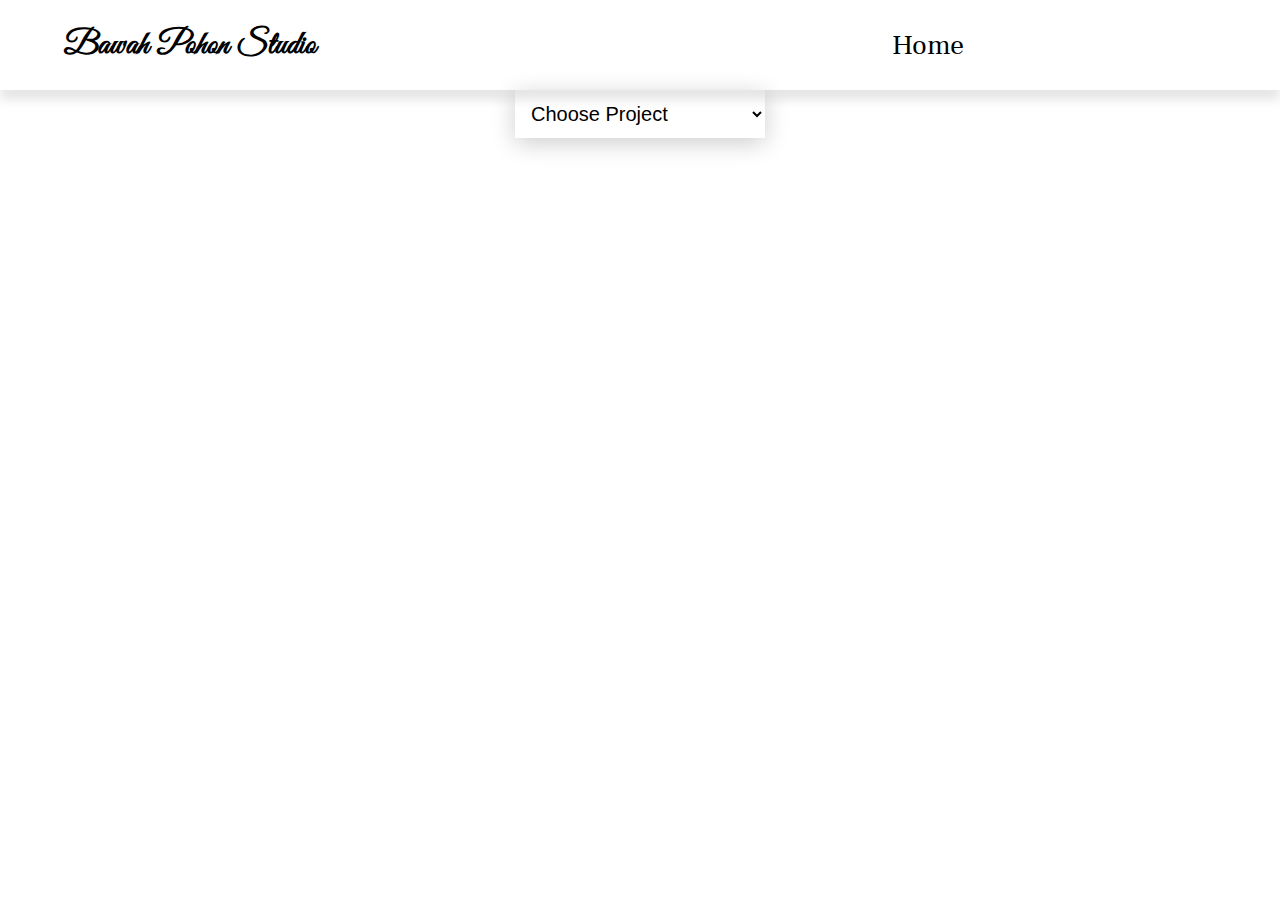
==== gallery.html @ bdc80bee "push" ====
<!DOCTYPE html>
<html lang="en">
  <head>
    <meta charset="UTF-8" />
    <meta name="viewport" content="width=device-width, initial-scale=1.0" />
    <meta http-equiv="X-UA-Compatible" content="ie=edge" />
    <meta
      name="description"
      content="Professional Photographer available for weddings and special events."
    />
    <meta name="robots" content="index,follow" />
    <link rel="stylesheet" href="./style.css" />
    <link rel="icon" href="./img/LOGO-07.png">
    <title>Bawah Pohon Studio | Photography and Videography</title>
  </head>
  <body>
    <header class="main-head">
      <nav>
        <h1 id="logo">Bawah Pohon Studio</h1>
        <ul class="nav-links">
          <li><a href="index.html">Home</a></li>
         
          
        </ul>
        <div class="burger">
          <span class="line1"></span>
          <span class="line2"></span>
          <span class="line3"></span>
        </div>
      </nav>
    </header>
    <section class="selectbox">
        <div class="kotak">
      <select id="kotak1" name="nilai">
        <option value="0">Choose Project</option>
        <option value="1">1</option>
        <option value="2">2</option>
        <option value="3">3</option>
     
     
        
        
        
      </select>
    
      
    </div>
    </section>
    <script src="app.js"></script>
    </body>
</html>
---- style.css ----
/* Global Styles */

* {
  margin: 0;
  padding: 0;
  box-sizing: border-box;
}

@font-face {
  font-family: "Ruhl";
  src: url("/fonts/FrankRuhlLibre-Regular.ttf");
}
@font-face {
  font-family: "Ruhl Medium";
  src: url("/fonts/FrankRuhlLibre-Medium.ttf");
}
@font-face {
  font-family: "Vibes";
  src: url("/fonts/GreatVibes-Regular.ttf");
}

html {
  font-size: 62.5%;
  --header1: calc(2rem + 1vw);
  --header2: calc(2rem + 1vw);
  --header3: calc(3rem + 1vw);
  --header4: calc(2.4rem + 1vw);
  --text: calc(1.5rem + 1vw);
  --big: calc(6rem + 1vw);
  --special-color: #906272;
  --background-color: #414141;
  --gray-text: #525252;
  scroll-behavior: smooth;
}

h1 {
  font-size: var(--header1);
}
li,
button,
label,
input,
a,
p {
  font-size: var(--text);
}
h2 {
  font-size: var(--header2);
}
h3 {
  font-size: var(--header3);
}
h4,
h5 {
  font-size: var(--header4);
}

ul {
  list-style: none;
}
a {
  text-decoration: none;
  color: black;
}
.flex {
  display: flex;
  flex-direction: column;
  justify-content: center;
  align-items: center;
}
body {
  font-family: "Ruhl", sans-serif;
  animation: opening 1s ease-in-out forwards;
}
h1 {
  font-family: "Vibes", sans-serif;
}

/* Nav Section */
.main-head {
  box-shadow: 0px 10px 10px rgba(0, 0, 0, 0.1);
  z-index: 2;
  position: relative;
}

nav {
  width: 90%;
  margin: auto;
  display: flex;
  align-items: center;
  min-height: 10vh;
  padding: 2rem 0rem;
}

#logo {
  
    flex: 1 1 20rem;
}
.nav-links {
  display: flex;
  justify-content: space-around;
  flex: 1 1 20rem;
}
.hero {
  min-height: 90vh;
  width: 95%;
  margin: 0 0 0 auto;
  display: flex;
  flex-wrap: wrap;
  overflow: hidden;
}

.hero-introduction {
  flex: 2 1 40rem;
  text-align: center;
  font-size: 5rem;
}
.hero-introduction p {
  padding: 5rem 10rem;
  color: var(--gray-text);
}
.hero-introduction h2 {
  padding-top: 3rem;
}
.hero-introduction a {
  padding: 2rem 8rem;
  border: 3px solid black;
  margin-bottom: 4rem;
}

.hero-images {
  flex: 1 1 40rem;
  background: linear-gradient(#dad8dd, #dad1d4);
  position: relative;
  z-index: 1;
}
.hero-elena {
  width: 100%;
  height: 100%;
  object-fit: cover;
}

.plant {
  position: absolute;
  bottom: 0;
  left: -20%;
  z-index: -1;
  transform: translateY(10%) rotateZ(-10deg) rotateX(-90deg);
  animation: plant-entrance 1.5s ease-in-out 0.5s forwards,
    plant-shake 2.5s infinite ease alternate-reverse 2s;
  transform-origin: bottom;
  max-height: 80%;
}
.plant2 {
  left: 40%;
}
.selectbox{
  display:flex;
  flex-wrap: wrap;
  justify-content:center;
  align-items: center;
}
.kotak {
  display: flex;
  
  
}
.kotak input{
  display: flex;
  width:5rem;
}
.kotak button{
  display: flex;
}
.kotak select {
  background-color: white;
  color: black;
  padding :12px;
  width: 250px;
  border :none;
  font-size: 20px;
  box-shadow: 0 5px 25px rgba(0, 0, 0, 0.2);
  -webkit-appearance: button;
  appearance: button;
  outline :none;
}

.kotakbefore {
  content: f13a;
  font-family: FontAwesome;
  position: absolute;
  top: 0;
  right :0;
  width: 20%;
  height: 100%;
  text-align :center;
  font-size: 28px;
  line-height: 45px;
  color: rgba(255, 255, 255, 0.5);
  background-color: rgba(255, 255, 255, 0.1);
  pointer-events: none;
}

.kotakhoverbefore {
  color: rgba(255, 255, 255, 0.6);
  background-color: rgba(255, 255, 255, 0.2);
}

.kotak select option {
  padding: 30px;
}

/*ANIMATIONS */

@keyframes opening {
  from {
    opacity: 0;
  }
  to {
    opacity: 1;
  }
}

@keyframes plant-entrance {
  from {
    transform: translateY(10%) rotateZ(-10deg) rotateX(-90deg);
  }
  to {
    transform: translateY(0%) rotateZ(0deg) rotateX(0deg);
  }
}
@keyframes plant-shake {
  from {
    transform: rotateZ(-5deg);
  }
  to {
    transform: rotateZ(0deg);
  }
}

.burger,
.menu-check {
  display: none;
}

/* ABOUT SECTION */

.about {
  min-height: 100vh;
  display: flex;
  flex-wrap: wrap;
}
.about-text {
  color: white;
  background: var(--background-color);
  flex: 2 1 40rem;
  justify-content: space-around;
}
.about-text div {
  padding: 3rem 8rem;
}
.about-text h3 {
  padding: 2rem 0rem;
  font-family: "Ruhl Medium";
}
.about-text h2 {
  font-family: "Vibes";
  padding: 4rem;
}
.about-image {
  flex: 1 1 40rem;
  position: relative;
}
.about-image h5 {
  position: absolute;
  letter-spacing: 2rem;
  top: 20%;
  left: 50%;
  transform: translate(-50%, -20%);
}
.about-image img {
  width: 100%;
  height: 100%;
  object-fit: cover;
}
/* Gallery */
.gallery {
  display: grid;
  min-height: 100vh;
  grid-template-columns: repeat(3, 1fr);
  position: relative;
}
.gallery img {
  width: 100%;
  height: 100%;
  object-fit: cover;
}
.gallery1 {
  grid-column: 1/3;
}
.gallery2 {
  grid-column: 3/4;
  grid-row: 1/3;
}
.gallery-head {
  position: absolute;
  top: 50%;
  left: 50%;
  transform: translate(-50%, -50%);
  color: white;
  background: var(--background-color);
  padding: 5rem 10rem;
  text-align: center;
}

/*CONTACT SECTION */

.contact {
  min-height: 90vh;
  display: flex;
  flex-wrap: wrap;
}
.form-wrapper {
  flex: 3 1 40rem;
}
.form-wrapper h2 {
  margin: 5rem 0rem;
}
.form-wrapper span {
  font-size: var(--big);
  color: var(--special-color);
}
.form-wrapper label {
  display: block;
}
.form-wrapper input {
  display: block;
  margin: 3rem 0rem;
  background: var(--background-color);
  color: white;
  border: none;
  padding: 1rem;
}
.form-wrapper button {
  padding: 1rem 8rem;
  background: var(--special-color);
  color: white;
  border: none;
  width: 100%;
}
.contact img {
  flex: 1 1 40rem;
}

/*FOOTER SECTION */
footer {
  background: var(--background-color);
  color: white;
  display: flex;
  padding: 3rem 5%;
  align-items: center;
  flex-wrap: wrap;
}
footer ul {
  display: flex;
  flex: 1 1 40rem;
  justify-content: space-between;
  align-items: center;
}
footer h4 {
  flex: 3 1 40rem;
  font-size: calc(1.4rem + 1vw);
}

button:focus {
  background: var(--background-color);
  color: white;
}
input:focus {
  border: 4px solid rgb(148, 148, 197);
}

@media screen and (max-width: 842px) {
  .hero {
    width: 100%;
  }
  .hero-introduction p {
    padding: 5rem 3rem;
  }
  /* BURGER THING */
  .burger {
    position: relative;
    display: block;
    cursor: pointer;
  }
  .burger span {
    padding: 0.2rem 2rem;
    background: var(--gray-text);
    margin: 0.5rem 0rem;
    display: block;
    transition: all 0.5s ease;
  }
  .nav-links a {
    color: white;
    font-size: var(--header3);
    text-decoration: underline;
  }
  .nav-links {
    background: var(--background-color);
    width: 100%;
    height: 100%;
    position: fixed;
    top: 0;
    left: 100%;
    flex-direction: column;
    align-items: center;
    transition: transform 1s ease;
  }

  .nav-open {
    transform: translateX(-100%);
  }

  .toggle .line1 {
    transform: rotateZ(45deg) translateY(300%);
    background: white;
  }
  .toggle .line2 {
    opacity: 0;
  }
  .toggle .line3 {
    transform: rotateZ(-45deg) translateY(-300%);
    background: white;
  }

  /*About section */
  .about-text div {
    padding: 3rem 3rem;
  }
  /* GALLERY*/
  .gallery img {
    grid-row: auto;
    grid-column: auto;
  }
  .gallery {
    grid-template-columns: repeat(auto-fit, minmax(30rem, 1fr));
  }
  .gallery-head {
    display: none;
  }
  .contact img {
    display: none;
  }
  footer ul {
    order: 1;
  }
  footer h4 {
    order: 2;
    text-align: center;
    padding: 1rem;
  }
}

@media screen and (min-width: 1700px) {
  html {
    --header1: 3rem;
    --header2: 5rem;
    --header3: 4rem;
    --header4: 3rem;
    --text: 3rem;
    --big: 8rem;
  }
}
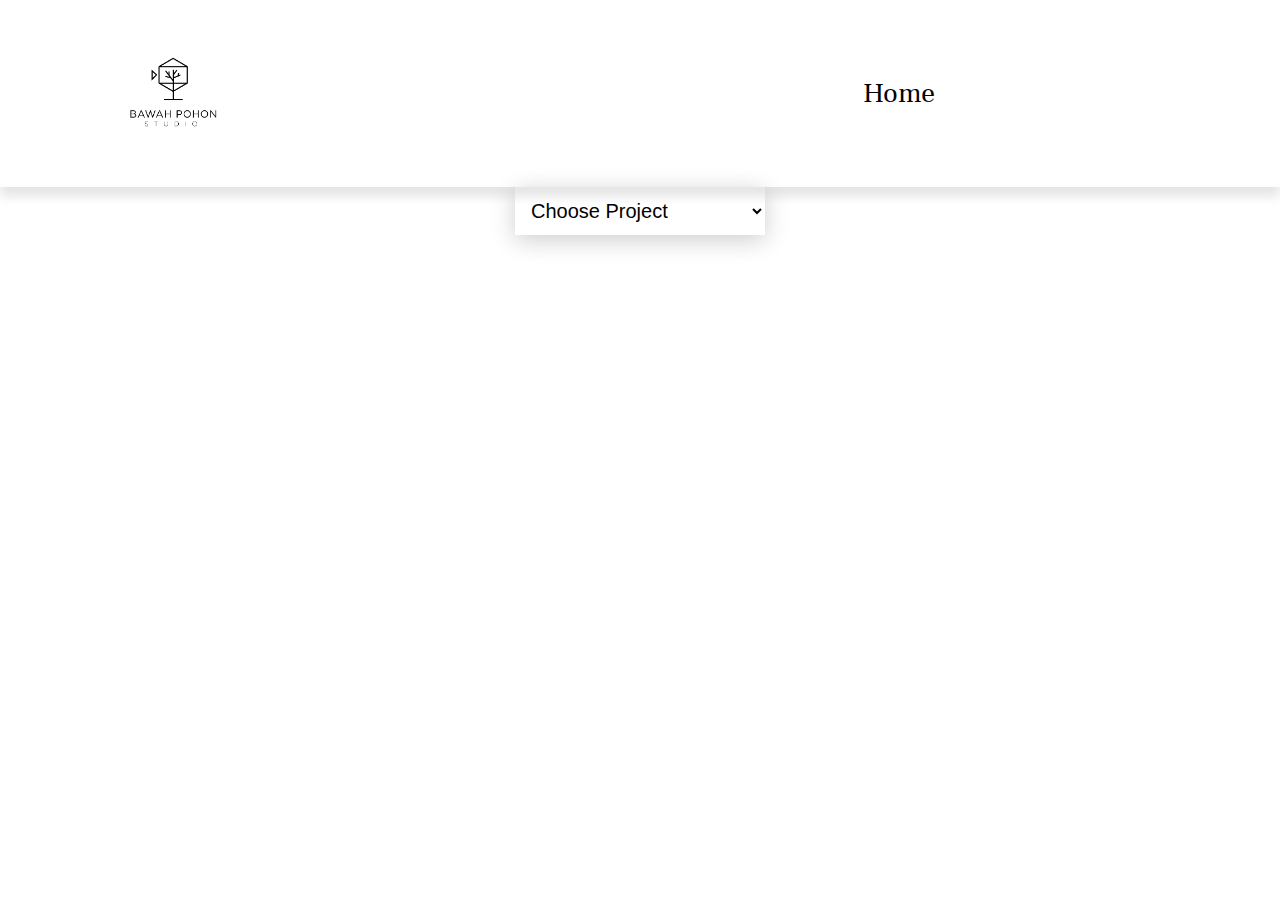
==== commit 18c3b95b: "push" ====
--- a/gallery.html
+++ b/gallery.html
@@ -16,7 +16,10 @@
   <body>
     <header class="main-head">
       <nav>
-        <h1 id="logo">Bawah Pohon Studio</h1>
+        <nav>
+          <div id="logo">
+            <img src="./img/LOGO-07.png" alt="">
+           </div>   
         <ul class="nav-links">
           <li><a href="index.html">Home</a></li>
          
--- a/style.css
+++ b/style.css
@@ -8,15 +8,15 @@
 
 @font-face {
   font-family: "Ruhl";
-  src: url("/fonts/FrankRuhlLibre-Regular.ttf");
+  src: url("../fonts/FrankRuhlLibre-Regular.ttf");
 }
 @font-face {
   font-family: "Ruhl Medium";
-  src: url("/fonts/FrankRuhlLibre-Medium.ttf");
+  src: url("../fonts/FrankRuhlLibre-Medium.ttf");
 }
 @font-face {
   font-family: "Vibes";
-  src: url("/fonts/GreatVibes-Regular.ttf");
+  src: url("../fonts/GreatVibes-Regular.ttf");
 }
 
 html {
@@ -93,9 +93,15 @@
 }
 
 #logo {
-  
+  background-color: transparent;
     flex: 1 1 20rem;
 }
+
+#logo img{
+width: 20%;
+}
+
+
 .nav-links {
   display: flex;
   justify-content: space-around;
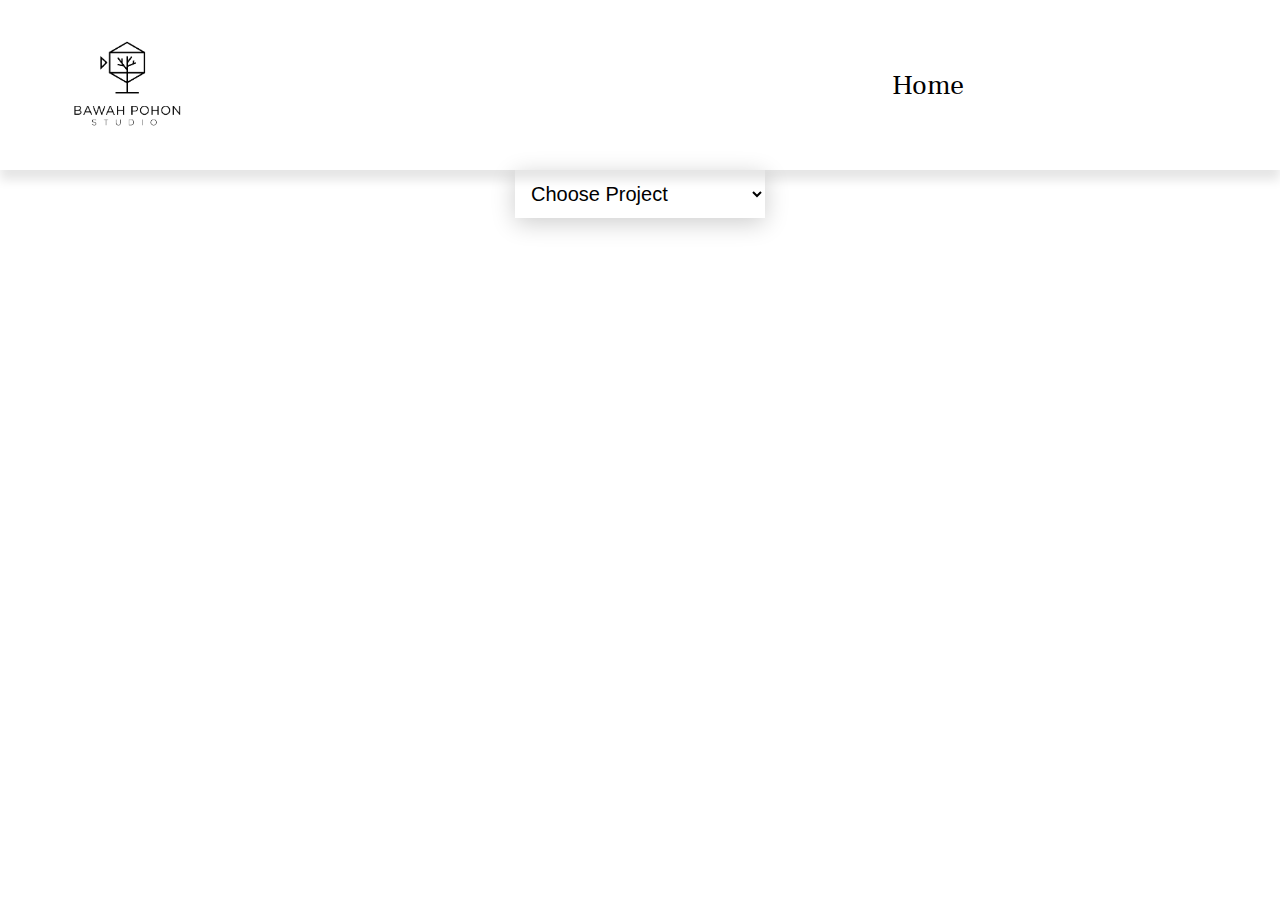
==== commit 63f6fa8f: "push" ====
--- a/gallery.html
+++ b/gallery.html
@@ -16,10 +16,9 @@
   <body>
     <header class="main-head">
       <nav>
-        <nav>
-          <div id="logo">
-            <img src="./img/LOGO-07.png" alt="">
-           </div>   
+        <div id="logo">
+          <img src="./img/LOGO-07.png" alt="">
+         </div>  
         <ul class="nav-links">
           <li><a href="index.html">Home</a></li>
          
--- a/style.css
+++ b/style.css
@@ -98,7 +98,7 @@
 }
 
 #logo img{
-width: 20%;
+width: 22%;
 }
 
 
@@ -280,7 +280,7 @@
 .about-image h5 {
   position: absolute;
   letter-spacing: 2rem;
-  top: 20%;
+  top: 10%;
   left: 50%;
   transform: translate(-50%, -20%);
 }
@@ -317,6 +317,36 @@
   background: var(--background-color);
   padding: 5rem 10rem;
   text-align: center;
+}
+/*VIDEO SECTION */
+.videobox{
+  display: flex;
+  flex-wrap: wrap;
+  border: solid 1rem;
+  min-height: 100vh;
+}
+.videobox video{
+width: 100%;
+height: 100%;
+}
+.videogallery{
+  background-color:transparent;
+  flex: 1 1 20rem;
+  justify-content: center;
+  border: solid 0.5rem;
+}
+.videotext{
+  flex: 1 1 20rem;
+  display: flex;
+  justify-content: center;
+  flex-direction: column;
+  align-items: center;
+  border: solid 0.5rem;
+  background-color: rgba(0, 0, 0, 0.2);
+}
+
+.videotext h2{
+  font-family: "Vibes", sans-serif;
 }
 
 /*CONTACT SECTION */
